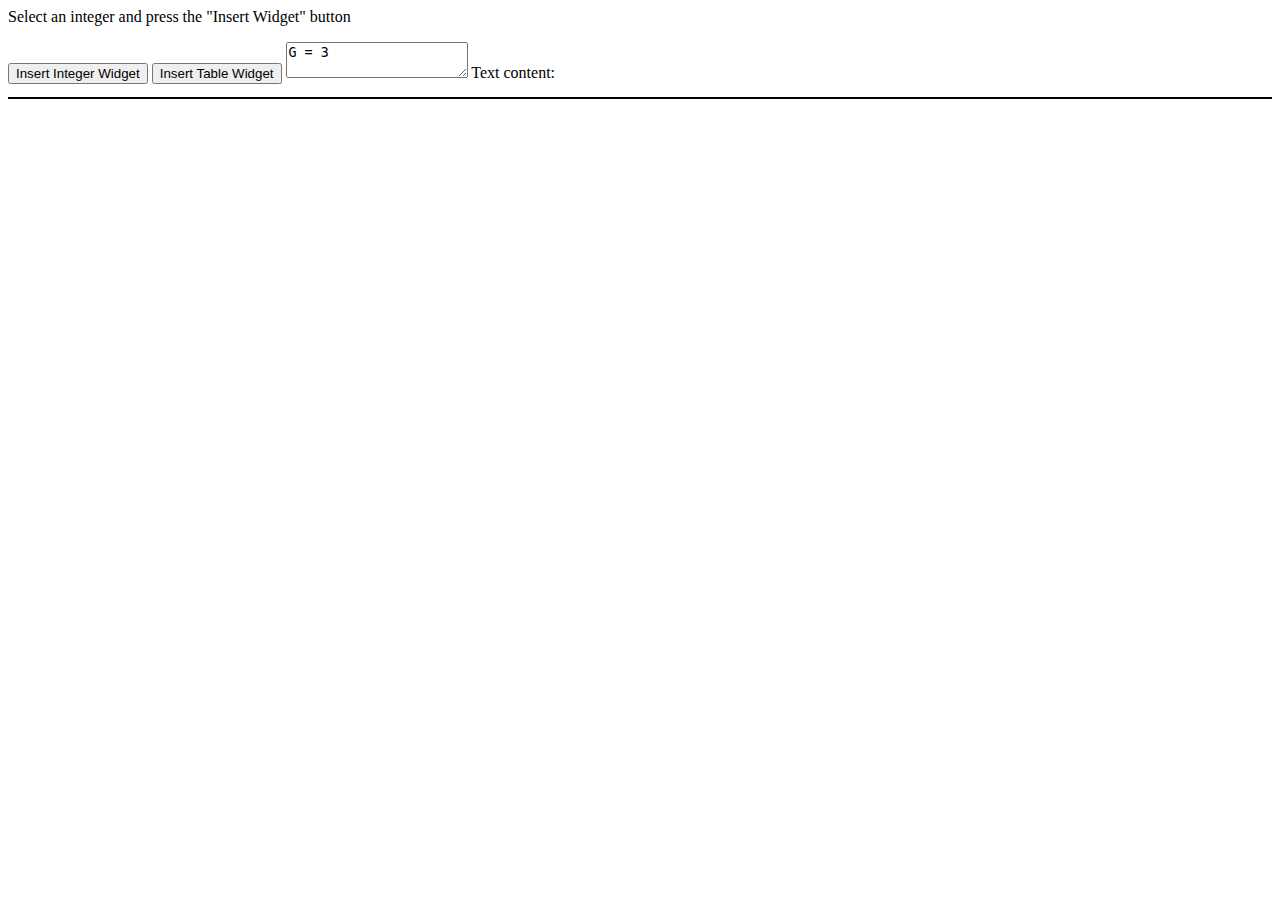
==== index.html @ 0f07ec0c "Update table widget to handle cursor navigation and write output to CodeMirror." ====
<!DOCTYPE HTML PUBLIC "-//IETF//DTD HTML//EN">
<html>
<script src="http://code.jquery.com/jquery-1.9.1.min.js"></script>
<script src="http://codemirror.net/lib/codemirror.js"></script>
<link rel="stylesheet" href="http://codemirror.net/lib/codemirror.css">
<script src="http://codemirror.net/mode/python/python.js"></script>
<script src="fiddle.js"></script>
<link rel="stylesheet" href="fiddle.css">

<head>
<title></title>
</head>

<body>
<p>Select an integer and press the "Insert Widget" button</p>
<button id="insertinteger">Insert Integer Widget</button>
<button id="inserttable">Insert Table Widget</button>
<textarea id="code">
G = 3
</textarea>
Text content:
<pre id="content"></pre>
<div class="widget-templates">
    <span class="integerwidget widget"><button class="dec">-</button><input type='text'  class="value" size=4></input><button class="inc">+</button></span>
    <div class="tablewidget widget"><table><tr><td><input type="text" size=2></input></td><td><input type="text" size=2></input></td></tr><tr><td><input type="text" size=2></input></td><td><input type="text" size=2></input></td></tr></table></div>
</body> </html>
---- fiddle.css ----
.widget {
    border: 1px solid
}
.widget-templates {display:none}
.tablewidget td {border: 1px solid}
#content {border: 1px solid}
.CodeMirror {
  border: 1px solid #eee;
  height: auto;
}
.CodeMirror-scroll {
  overflow-y: hidden;
  overflow-x: auto;
}

.CodeMirror div.CodeMirror-cursor {
  background-color:pink;
  width:1ex;
  z-index: 0;
}
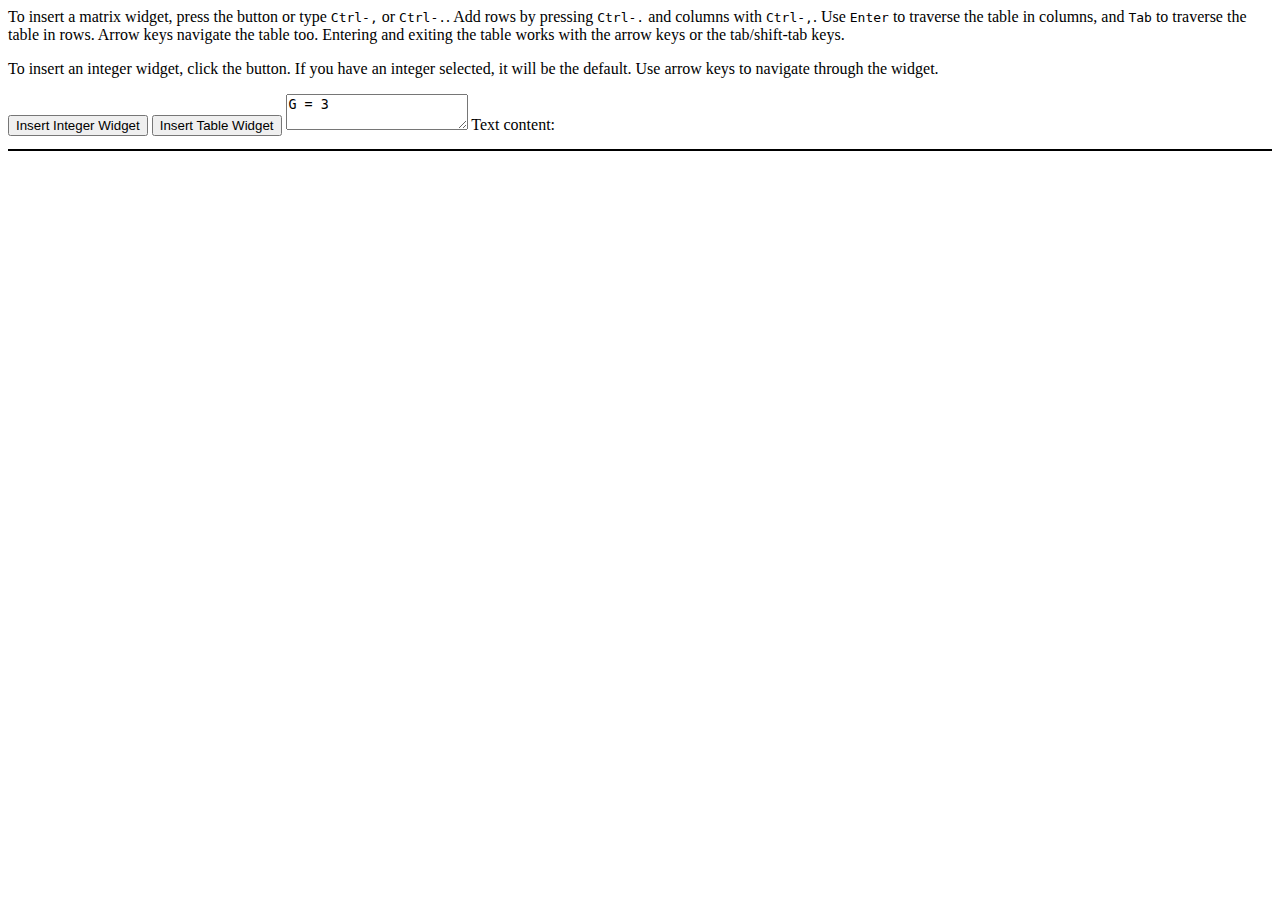
==== commit 95dd31a4: "Add instructions." ====
--- a/index.html
+++ b/index.html
@@ -12,7 +12,19 @@
 </head>
 
 <body>
-<p>Select an integer and press the "Insert Widget" button</p>
+
+<p>To insert a matrix widget, press the button or type
+<code>Ctrl-,</code> or <code>Ctrl-.</code>.  Add rows by pressing
+<code>Ctrl-.</code> and columns with <code>Ctrl-,</code>.  Use
+<code>Enter</code> to traverse the table in columns, and
+<code>Tab</code> to traverse the table in rows.  Arrow keys navigate
+the table too.  Entering and exiting the table works with the arrow
+keys or the tab/shift-tab keys.</p>
+
+<p>To insert an integer widget, click the button.  If you have an
+integer selected, it will be the default.  Use arrow keys to navigate
+through the widget.</p>
+
 <button id="insertinteger">Insert Integer Widget</button>
 <button id="inserttable">Insert Table Widget</button>
 <textarea id="code">
@@ -22,5 +34,6 @@
 <pre id="content"></pre>
 <div class="widget-templates">
     <span class="integerwidget widget"><button class="dec">-</button><input type='text'  class="value" size=4></input><button class="inc">+</button></span>
-    <div class="tablewidget widget"><table><tr><td><input type="text" size=2></input></td><td><input type="text" size=2></input></td></tr><tr><td><input type="text" size=2></input></td><td><input type="text" size=2></input></td></tr></table></div>
+    <div class="tablewidget widget"><table><tr><td><input type="text" size=2></input></td></tr></table></div>
+
 </body> </html>
--- a/fiddle.css
+++ b/fiddle.css
@@ -2,11 +2,23 @@
     border: 1px solid
 }
 .widget-templates {display:none}
-.tablewidget td {border: 1px solid}
+.tablewidget table {border-collapse: collapse}
+.tablewidget input {
+    margin: 0;
+    border:0px}
+.tablewidget table td {
+    border: 1px solid lightgrey;
+    padding:0px;
+    margin:0px;
+}
+.tablewidget input {
+    border: 0px;
+    text-align: right;
+}
 #content {border: 1px solid}
 .CodeMirror {
   border: 1px solid #eee;
-  height: auto;
+  height: 15em;
 }
 .CodeMirror-scroll {
   overflow-y: hidden;
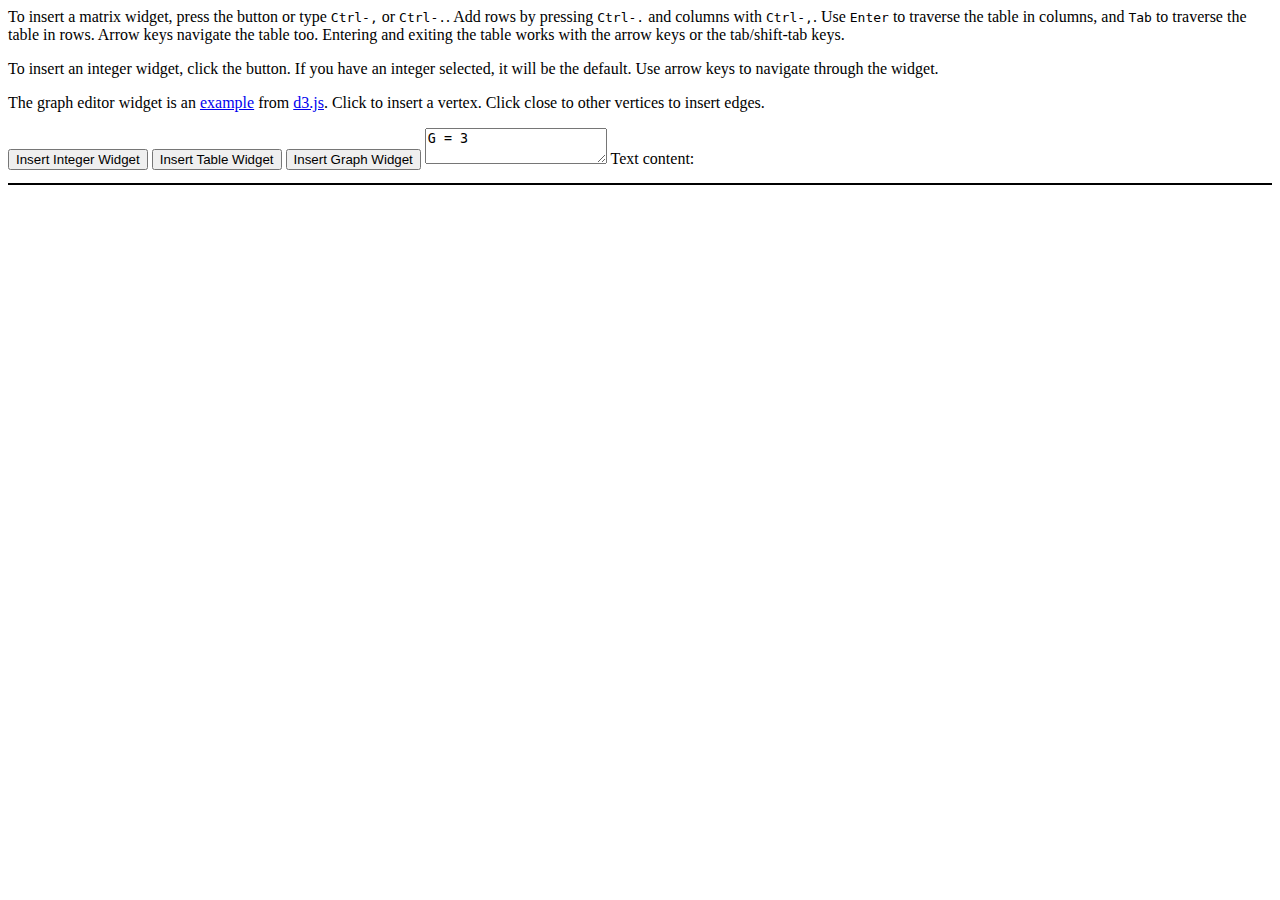
==== commit 8037f0c0: "Added a sample graph d3.js graph editor" ====
--- a/index.html
+++ b/index.html
@@ -5,6 +5,8 @@
 <link rel="stylesheet" href="http://codemirror.net/lib/codemirror.css">
 <script src="http://codemirror.net/mode/python/python.js"></script>
 <script src="fiddle.js"></script>
+<script src="http://d3js.org/d3.v3.min.js"></script>
+<script src="graph.js"></script>
 <link rel="stylesheet" href="fiddle.css">
 
 <head>
@@ -25,8 +27,14 @@
 integer selected, it will be the default.  Use arrow keys to navigate
 through the widget.</p>
 
+<p>The graph editor widget is an <a
+href="http://bl.ocks.org/mbostock/929623">example</a> from <a
+href="http://d3js.org/">d3.js</a>.  Click to insert a vertex.  Click
+close to other vertices to insert edges.</p>
+
 <button id="insertinteger">Insert Integer Widget</button>
 <button id="inserttable">Insert Table Widget</button>
+<button id="insertgraph">Insert Graph Widget</button>
 <textarea id="code">
 G = 3
 </textarea>
@@ -35,5 +43,7 @@
 <div class="widget-templates">
     <span class="integerwidget widget"><button class="dec">-</button><input type='text'  class="value" size=4></input><button class="inc">+</button></span>
     <div class="tablewidget widget"><table><tr><td><input type="text" size=2></input></td></tr></table></div>
+    <div class="graphwidget widget"></div>
+</div>
 
 </body> </html>
--- a/fiddle.css
+++ b/fiddle.css
@@ -18,7 +18,7 @@
 #content {border: 1px solid}
 .CodeMirror {
   border: 1px solid #eee;
-  height: 15em;
+  height: 400px;
 }
 .CodeMirror-scroll {
   overflow-y: hidden;
@@ -29,4 +29,24 @@
   background-color:pink;
   width:1ex;
   z-index: 0;
-}+}
+
+/* For graph editor */
+rect {
+  fill: none;
+  pointer-events: all;
+}
+
+.node {
+  fill: #000;
+}
+
+.cursor {
+  fill: none;
+  stroke: brown;
+  pointer-events: none;
+}
+
+.link {
+  stroke: #999;
+}
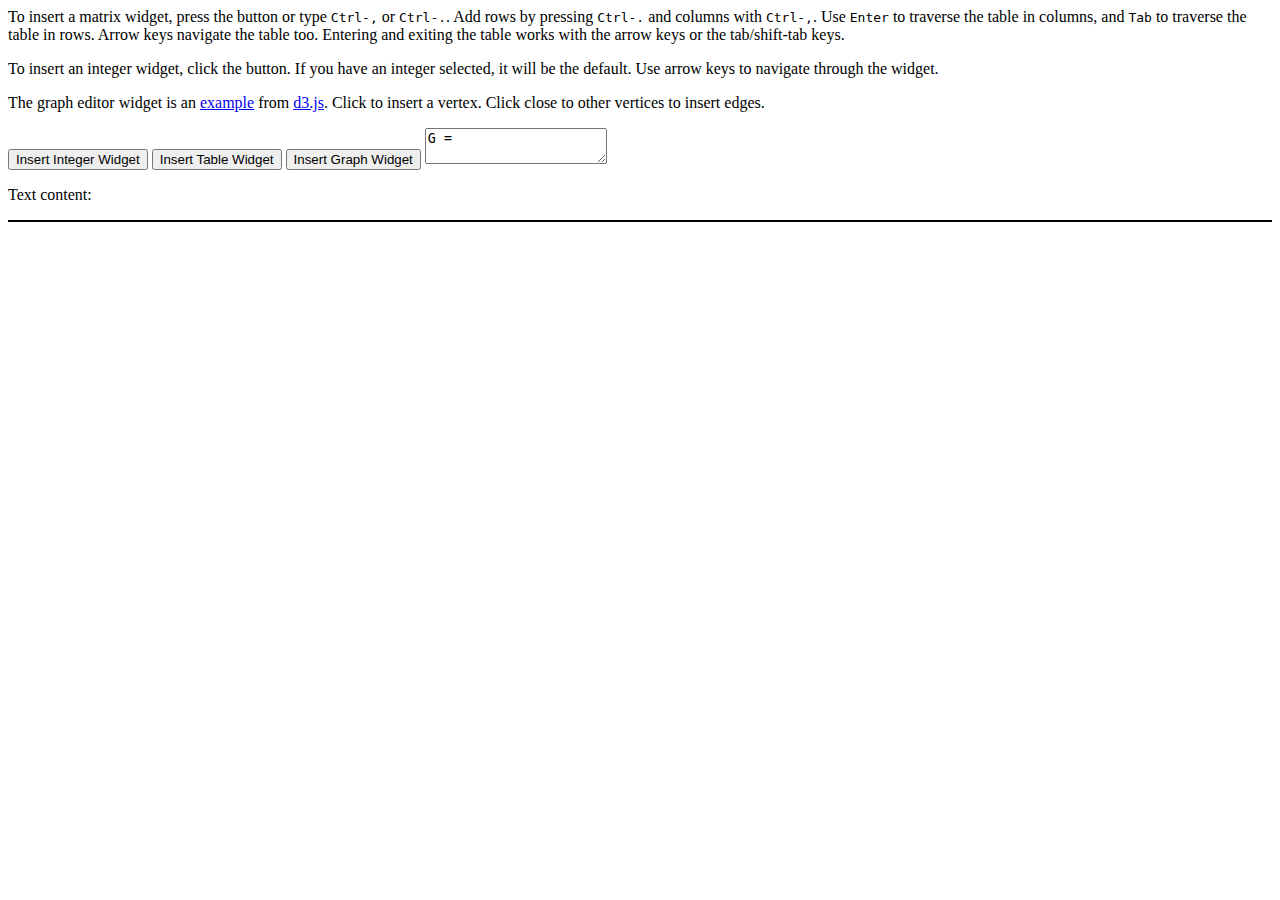
==== commit 3f083048: "fix html" ====
--- a/index.html
+++ b/index.html
@@ -36,9 +36,9 @@
 <button id="inserttable">Insert Table Widget</button>
 <button id="insertgraph">Insert Graph Widget</button>
 <textarea id="code">
-G = 3
+G = 
 </textarea>
-Text content:
+<p>Text content:</p>
 <pre id="content"></pre>
 <div class="widget-templates">
     <span class="integerwidget widget"><button class="dec">-</button><input type='text'  class="value" size=4></input><button class="inc">+</button></span>
